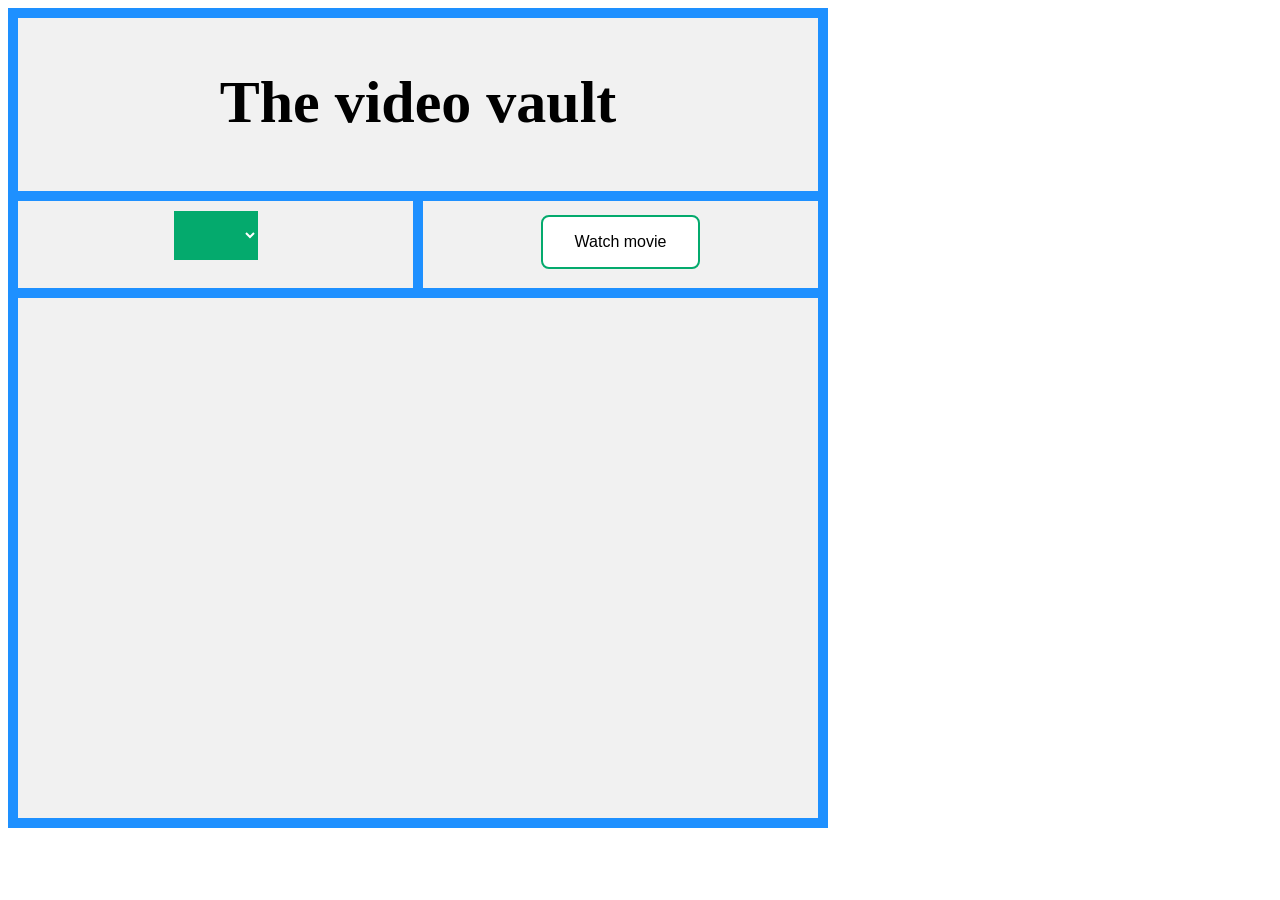
==== FlixNet/StaticFiles/index.html @ 44f2ae32 "Static files comitted" ====
﻿<!DOCTYPE html>
<html>
<head>
    <meta charset="utf-8" />
    <title>Movie Vault</title>
    <link href="SimpleStyle.css" rel="stylesheet" />
    <script>
        const uri = 'http://localhost:5091';

        document.addEventListener('DOMContentLoaded', function () {

            fetch(uri + "/api/movieinfo/list")

                .then(response => response.json())
                .then(data => {

                    //alert("movie data: " + JSON.stringify(data));
                    //alert(data.data[0].title);

                    var select = document.getElementById('movielist');

                    for (var i = 0; i < data.data.length; i++) {
                        var opt = document.createElement('option');
                        opt.value = i;
                        opt.innerHTML = data.data[i].title;
                        select.appendChild(opt);
                    }

                })
                .catch(error => console.error('Unable to get movies.', error));

            document.getElementById("btnWatchMovie").onclick = (event) => {


                var selectList = document.getElementById("movielist");
                var movieTitle = selectList.options[selectList.selectedIndex].text;
                document.getElementById("videoPlayer").src = "http://localhost:5091/api/movie/get/" + movieTitle;
            }

        });


    </script>
</head>
<body>


    <div class="container">
        <div class="itemSpan2">
            <H1>The video vault</H1>
        </div>
        <div>
            <select id="movielist">
            </select>
        </div>
        <div>
            <button class="button button1" id="btnWatchMovie">Watch movie</button>
        </div>
        <div class="itemSpan2">

            <video id="videoPlayer" width="650" autoplay>
                <source type="video/mp4" />
            </video>
        </div>
    </div>

        <!-- src="http://localhost:5091/api/movie/get"  muted="muted"-->
</body>
</html>
---- FlixNet/StaticFiles/SimpleStyle.css ----
﻿body {
}

.container {
    display: grid;
    width: 800px;
    height: 800px;
    grid-template-rows: 2fr 1fr 6fr;
    grid-template-columns: 1fr 1fr ;
    gap: 10px;
    background-color: dodgerblue;
    padding: 10px;
}

div {
    background-color: #f1f1f1;
    color: #000;
    padding: 10px;
    font-size: 30px;
    text-align: center;
}

.itemSpan2 {
    grid-column: 1 / span 2;
}

.button {
    background-color: #04AA6D; /* Green */
    border: none;
    color: white;
    padding: 16px 32px;
    text-align: center;
    text-decoration: none;
    display: inline-block;
    border-radius: 8px;
    font-size: 16px;
    margin: 4px 2px;
    transition-duration: 0.4s;
    cursor: pointer;
}

.button1 {
    background-color: white;
    color: black;
    border: 2px solid #04AA6D;
}

select {
    background-color: #04AA6D; /* Green */
    border: none;
    color: white;
    padding: 16px 32px;
    text-align: center;
    text-decoration: none;
    select .button1 {
    background-color: white;
    color: black;
    border: 2px solid #04AA6D;
}
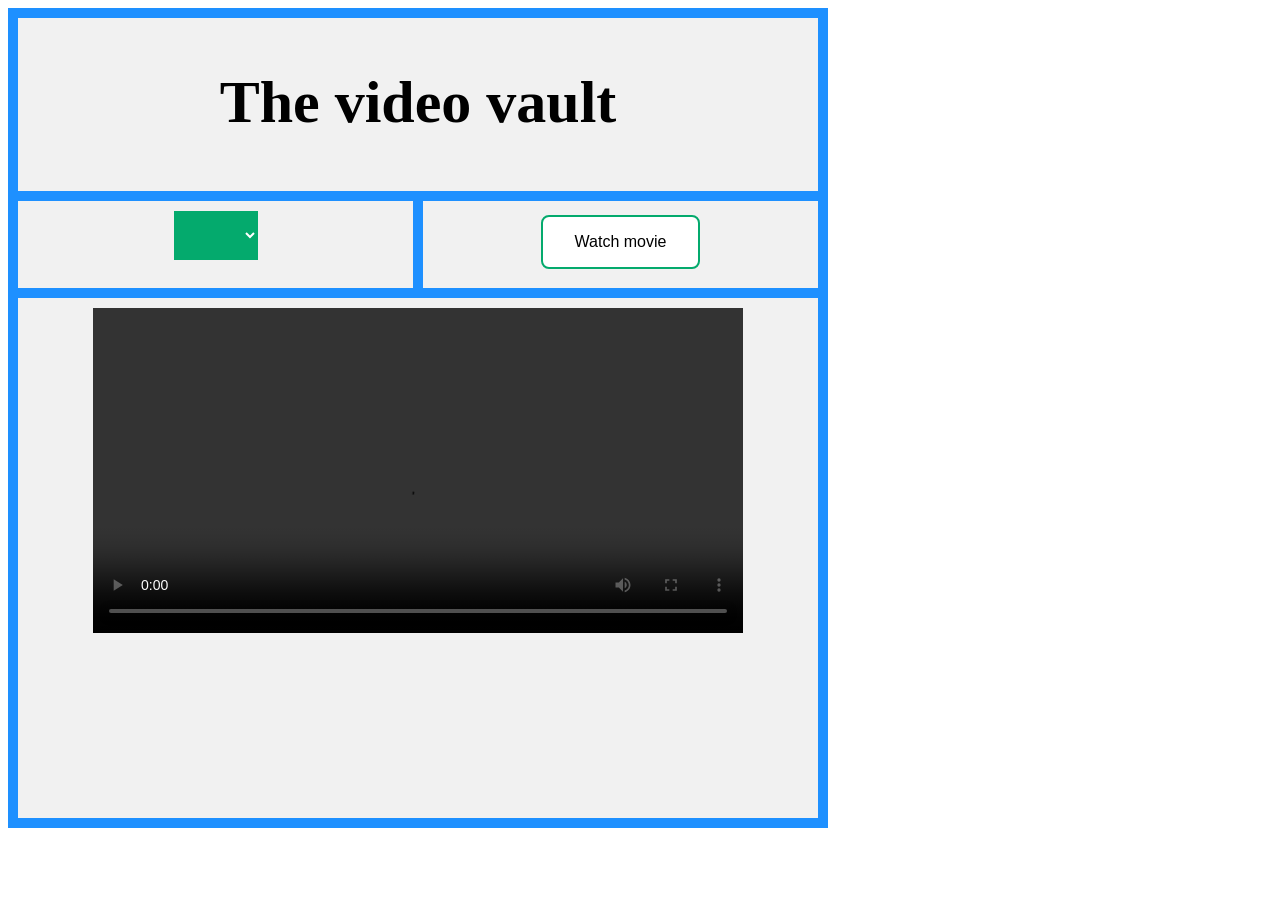
==== commit b5ea879b: "Metdadata is available in mongoDB" ====
--- a/FlixNet/StaticFiles/index.html
+++ b/FlixNet/StaticFiles/index.html
@@ -5,36 +5,31 @@
     <title>Movie Vault</title>
     <link href="SimpleStyle.css" rel="stylesheet" />
     <script>
-        const uri = 'http://localhost:5091';
+        const uri = 'http://localhost:8080';
 
         document.addEventListener('DOMContentLoaded', function () {
 
-            fetch(uri + "/api/movieinfo/list")
+            fetch(uri + "/videos")
 
                 .then(response => response.json())
                 .then(data => {
 
-                    //alert("movie data: " + JSON.stringify(data));
-                    //alert(data.data[0].title);
-
                     var select = document.getElementById('movielist');
 
-                    for (var i = 0; i < data.data.length; i++) {
+                    for (var i = 0; i < data.length; i++) {
                         var opt = document.createElement('option');
-                        opt.value = i;
-                        opt.innerHTML = data.data[i].title;
+                        opt.value = data[i].id;
+                        opt.innerHTML = data[i].title;
                         select.appendChild(opt);
                     }
-
                 })
                 .catch(error => console.error('Unable to get movies.', error));
 
+
             document.getElementById("btnWatchMovie").onclick = (event) => {
-
-
                 var selectList = document.getElementById("movielist");
-                var movieTitle = selectList.options[selectList.selectedIndex].text;
-                document.getElementById("videoPlayer").src = "http://localhost:5091/api/movie/get/" + movieTitle;
+                var movieId = selectList.value;
+                document.getElementById("videoPlayer").src = uri + "/video/" + movieId;
             }
 
         });
@@ -50,20 +45,16 @@
             <H1>The video vault</H1>
         </div>
         <div>
-            <select id="movielist">
-            </select>
+            <select id="movielist"></select>
         </div>
         <div>
             <button class="button button1" id="btnWatchMovie">Watch movie</button>
         </div>
         <div class="itemSpan2">
-
-            <video id="videoPlayer" width="650" autoplay>
+            <video id="videoPlayer" width="650" autoplay controls>
                 <source type="video/mp4" />
             </video>
         </div>
     </div>
-
-        <!-- src="http://localhost:5091/api/movie/get"  muted="muted"-->
 </body>
 </html>
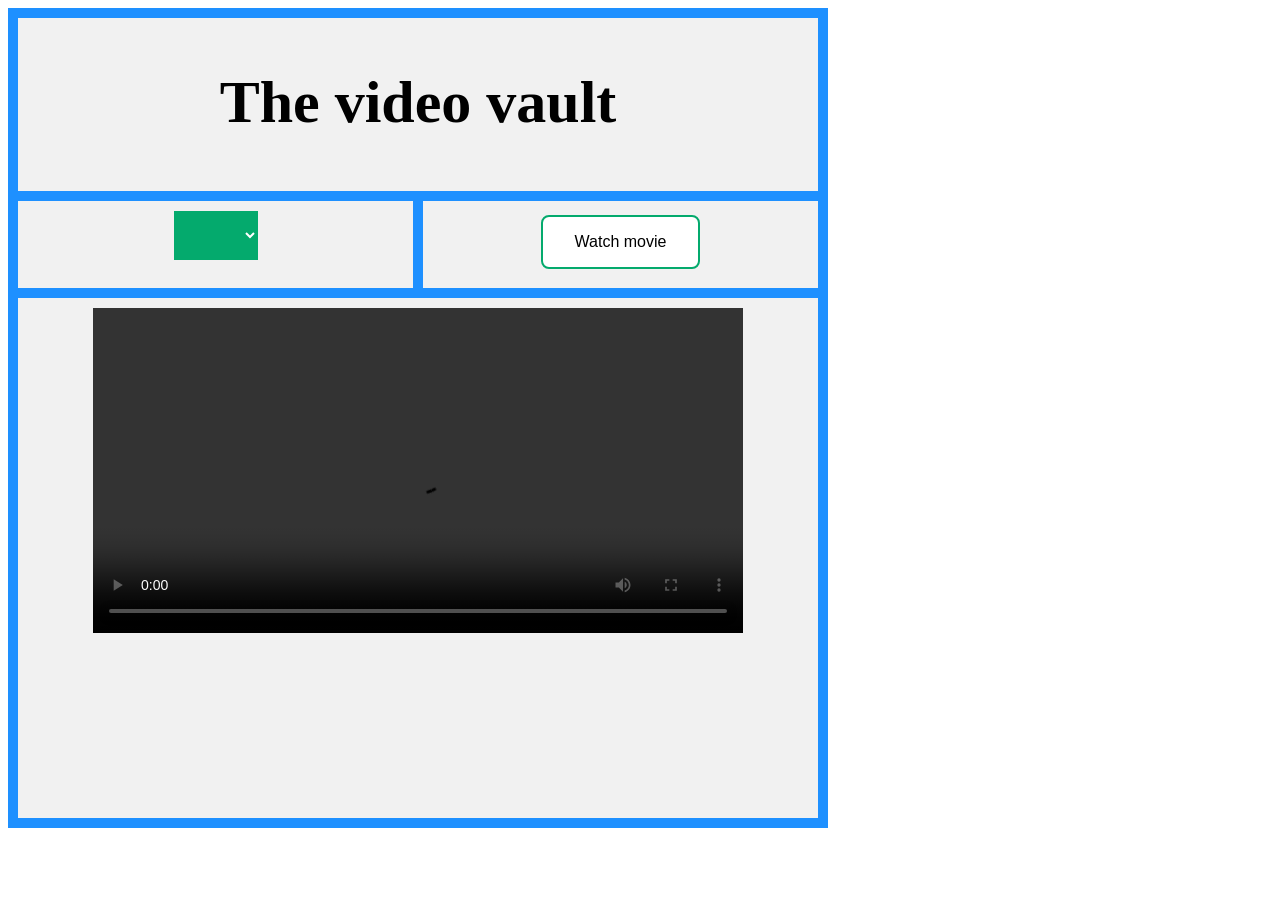
==== commit 1d77640d: "Added metadata to UI dropdown menu" ====
--- a/FlixNet/StaticFiles/index.html
+++ b/FlixNet/StaticFiles/index.html
@@ -19,7 +19,7 @@
                     for (var i = 0; i < data.length; i++) {
                         var opt = document.createElement('option');
                         opt.value = data[i].id;
-                        opt.innerHTML = data[i].title;
+                        opt.innerHTML = `${data[i].title} (${data[i].duration})`;
                         select.appendChild(opt);
                     }
                 })
